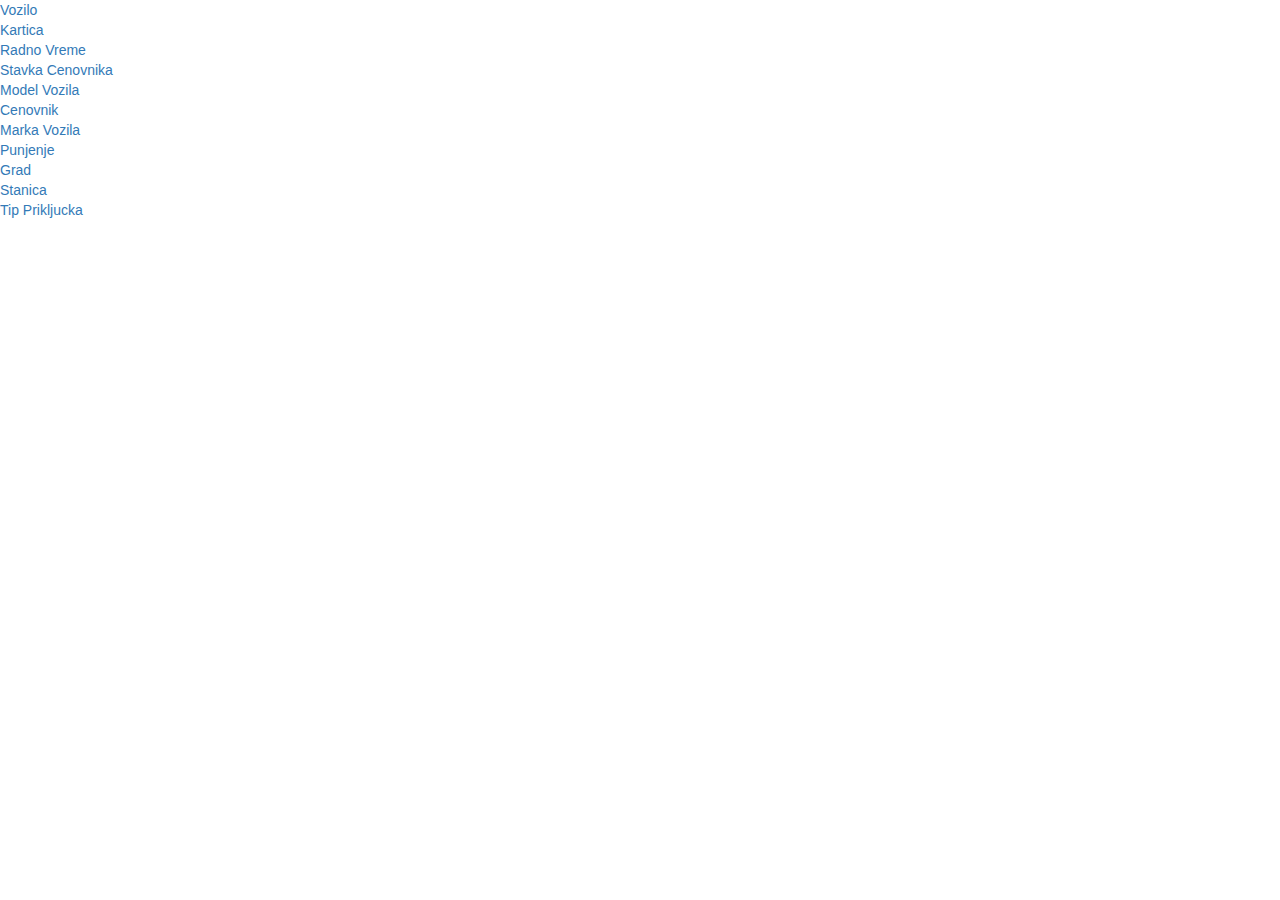
==== mbrs/src/main/resources/static/index.html @ ad18ed93 "First commit" ====
<html ng-app="gremoNaElektrikoApp">
	<head>
	    <meta charset="UTF-8">
    	<title>Index</title>
    	<script src='lib/jquery-3.3.1.js'></script>
		<script src='lib/angular143.js'></script>
    	<script src='lib/angular-route143.js'></script>
    	<script src='lib/bootstrap.js'></script>
    	<script src='lib/moment.js'></script>
    	<script src='lib/toastr.js'></script>
    	<script src='lib/bootstrap-datetimepicker.js'></script>
    	
    	
    	<script src="js/app.js"></script>
    	<script src="js/controllers.js"></script>
    	<script src="js/services.js"></script>
    	<script src="js/directives.js"></script>
    	<script src="js/routes.js"></script>
    	
    	<link rel="stylesheet" href="css/bootstrap.css">
    	<link rel="stylesheet" href="css/toastr.css">
    	<link rel="stylesheet" href="css/inputStyle.css">
    	<link rel="stylesheet" href="css/bootstrap-datetimepicker.css">
    	
    	<!--Controllers-->
    	<script src="js/controllers/VoziloController.js"></script>
    	<script src="js/controllers/KarticaController.js"></script>
    	<script src="js/controllers/RadnoVremeController.js"></script>
    	<script src="js/controllers/StavkaCenovnikaController.js"></script>
    	<script src="js/controllers/ModelVozilaController.js"></script>
    	<script src="js/controllers/CenovnikController.js"></script>
    	<script src="js/controllers/MarkaVozilaController.js"></script>
    	<script src="js/controllers/PunjenjeController.js"></script>
    	<script src="js/controllers/GradController.js"></script>
    	<script src="js/controllers/StanicaController.js"></script>
    	<script src="js/controllers/TipPrikljuckaController.js"></script>
    	<script src="js/controllers/buttonController.js"></script>

		<!--Factories-->
    	<script src="js/services/VoziloService.js"></script>
    	<script src="js/services/KarticaService.js"></script>
    	<script src="js/services/RadnoVremeService.js"></script>
    	<script src="js/services/StavkaCenovnikaService.js"></script>
    	<script src="js/services/ModelVozilaService.js"></script>
    	<script src="js/services/CenovnikService.js"></script>
    	<script src="js/services/MarkaVozilaService.js"></script>
    	<script src="js/services/PunjenjeService.js"></script>
    	<script src="js/services/GradService.js"></script>
    	<script src="js/services/StanicaService.js"></script>
    	<script src="js/services/TipPrikljuckaService.js"></script>

		<script src="js/directives/buttonDirective.js"></script>
	</head>
	<body>
		<div class="ext-content">
           <div ng-view>

            </div>
        </div>
	</body>
</html>
---- mbrs/src/main/resources/static/css/toastr.css ----
/*
 * Toastr
 * Version 2.0.1
 * Copyright 2012 John Papa and Hans Fj�llemark.  
 * All Rights Reserved.  
 * Use, reproduction, distribution, and modification of this code is subject to the terms and 
 * conditions of the MIT license, available at http://www.opensource.org/licenses/mit-license.php
 *
 * Author: John Papa and Hans Fj�llemark
 * Project: https://github.com/CodeSeven/toastr
 */
.toast-title {
  font-weight: bold;
}
.toast-message {
  -ms-word-wrap: break-word;
  word-wrap: break-word;
}
.toast-message a,
.toast-message label {
  color: #ffffff;
}
.toast-message a:hover {
  color: #cccccc;
  text-decoration: none;
}

.toast-close-button {
  position: relative;
  right: -0.3em;
  top: -0.3em;
  float: right;
  font-size: 20px;
  font-weight: bold;
  color: #ffffff;
  -webkit-text-shadow: 0 1px 0 #ffffff;
  text-shadow: 0 1px 0 #ffffff;
  opacity: 0.8;
  -ms-filter: progid:DXImageTransform.Microsoft.Alpha(Opacity=80);
  filter: alpha(opacity=80);
}
.toast-close-button:hover,
.toast-close-button:focus {
  color: #000000;
  text-decoration: none;
  cursor: pointer;
  opacity: 0.4;
  -ms-filter: progid:DXImageTransform.Microsoft.Alpha(Opacity=40);
  filter: alpha(opacity=40);
}

/*Additional properties for button version
 iOS requires the button element instead of an anchor tag.
 If you want the anchor version, it requires `href="#"`.*/
button.toast-close-button {
  padding: 0;
  cursor: pointer;
  background: transparent;
  border: 0;
  -webkit-appearance: none;
}
.toast-top-full-width {
  top: 0;
  right: 0;
  width: 100%;
}
.toast-bottom-full-width {
  bottom: 0;
  right: 0;
  width: 100%;
}
.toast-top-left {
  top: 12px;
  left: 12px;
}
.toast-top-right {
  top: 12px;
  right: 12px;
}
.toast-bottom-right {
  right: 12px;
  bottom: 12px;
}
.toast-bottom-left {
  bottom: 12px;
  left: 12px;
}
#toast-container {
  position: fixed;
  z-index: 999999;
  /*overrides*/

}
#toast-container * {
  -moz-box-sizing: border-box;
  -webkit-box-sizing: border-box;
  box-sizing: border-box;
}
#toast-container > div {
  margin: 0 0 6px;
  padding: 15px 15px 15px 50px;
  width: 300px;
  -moz-border-radius: 3px 3px 3px 3px;
  -webkit-border-radius: 3px 3px 3px 3px;
  border-radius: 3px 3px 3px 3px;
  background-position: 15px center;
  background-repeat: no-repeat;
  -moz-box-shadow: 0 0 12px #999999;
  -webkit-box-shadow: 0 0 12px #999999;
  box-shadow: 0 0 12px #999999;
  color: #ffffff;
  opacity: 0.8;
  -ms-filter: progid:DXImageTransform.Microsoft.Alpha(Opacity=80);
  filter: alpha(opacity=80);
}
#toast-container > :hover {
  -moz-box-shadow: 0 0 12px #000000;
  -webkit-box-shadow: 0 0 12px #000000;
  box-shadow: 0 0 12px #000000;
  opacity: 1;
  -ms-filter: progid:DXImageTransform.Microsoft.Alpha(Opacity=100);
  filter: alpha(opacity=100);
  cursor: pointer;
}
#toast-container > .toast-info {
  background-image: url("[data-uri]") !important;
}
#toast-container > .toast-error {
  background-image: url("[data-uri]") !important;
}
#toast-container > .toast-success {
  background-image: url("[data-uri]") !important;
}
#toast-container > .toast-warning {
  background-image: url("[data-uri]") !important;
}
#toast-container.toast-top-full-width > div,
#toast-container.toast-bottom-full-width > div {
  width: 96%;
  margin: auto;
}
.toast {
  background-color: #030303;
}
.toast-success {
  background-color: #51a351;
}
.toast-error {
  background-color: #bd362f;
}
.toast-info {
  background-color: #2f96b4;
}
.toast-warning {
  background-color: #f89406;
}
/*Responsive Design*/
@media all and (max-width: 240px) {
  #toast-container > div {
    padding: 8px 8px 8px 50px;
    width: 11em;
  }
  #toast-container .toast-close-button {
    right: -0.2em;
    top: -0.2em;
  }
}
@media all and (min-width: 241px) and (max-width: 480px) {
  #toast-container > div {
    padding: 8px 8px 8px 50px;
    width: 18em;
  }
  #toast-container .toast-close-button {
    right: -0.2em;
    top: -0.2em;
  }
}
@media all and (min-width: 481px) and (max-width: 768px) {
  #toast-container > div {
    padding: 15px 15px 15px 50px;
    width: 25em;
  }
}
---- mbrs/src/main/resources/static/css/inputStyle.css ----
input[type=text], select {
    width: 100%;
    padding: 12px 20px;
    margin: 8px 0;
    display: inline-block;
    border: 1px solid #ccc;
    border-radius: 4px;
    box-sizing: border-box;
} 

 input[type=number], select {
    width: 100%;
    padding: 12px 20px;
    margin: 8px 0;
    display: inline-block;
    border: 1px solid #ccc;
    border-radius: 4px;
    box-sizing: border-box;
} 

input[type=submit] {
    width: 100%;
    background-color: #4CAF50;
    color: white;
    padding: 14px 20px;
    margin: 8px 0;
    border: none;
    border-radius: 4px;
    cursor: pointer;
}

input[type=submit]:hover {
    background-color: #45a049;
}
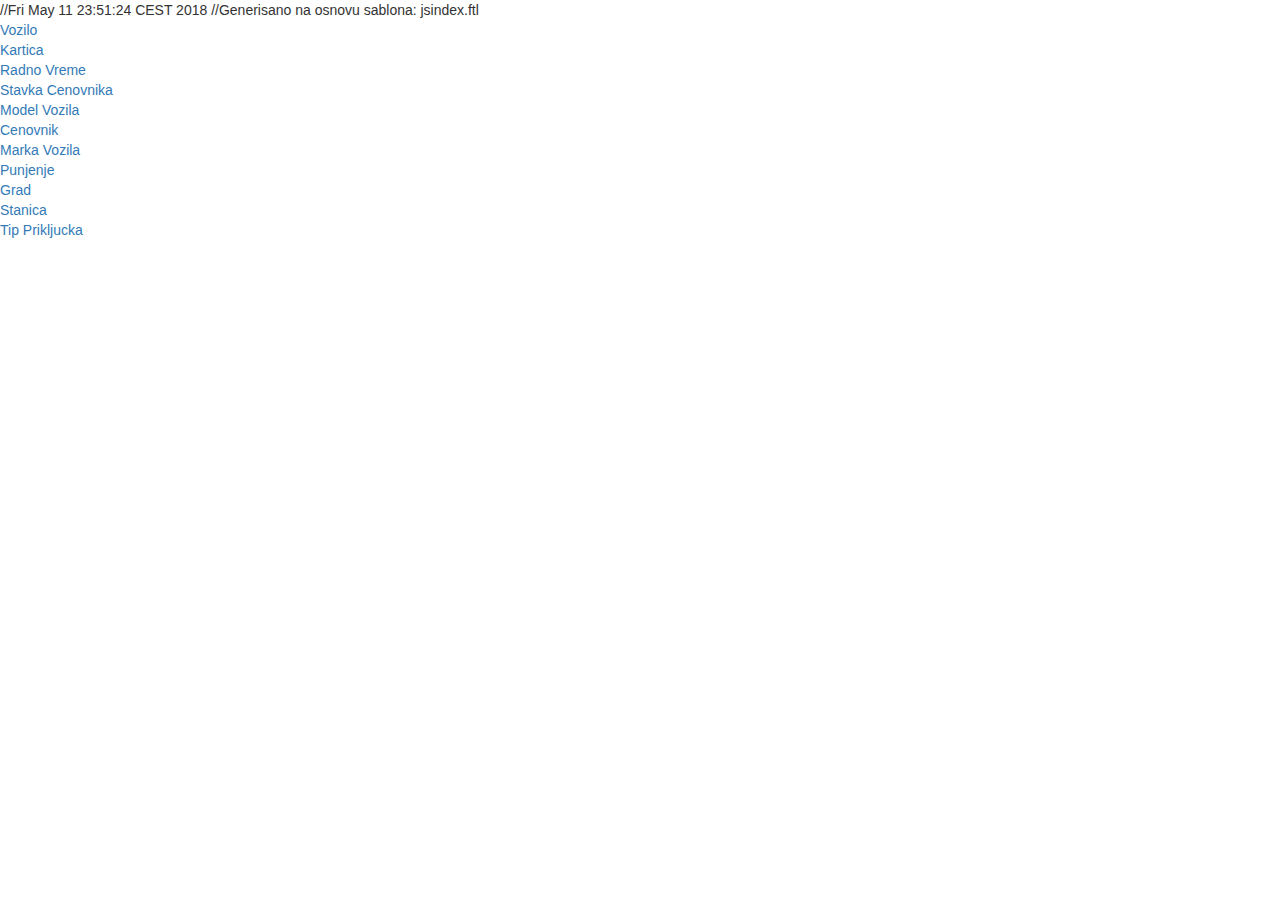
==== commit 863498ea: "Izgenerisani komentari" ====
--- a/mbrs/src/main/resources/static/index.html
+++ b/mbrs/src/main/resources/static/index.html
@@ -1,3 +1,6 @@
+//Fri May 11 23:51:24 CEST 2018
+//Generisano na osnovu sablona: jsindex.ftl
+
 <html ng-app="gremoNaElektrikoApp">
 	<head>
 	    <meta charset="UTF-8">
@@ -34,7 +37,7 @@
     	<script src="js/controllers/GradController.js"></script>
     	<script src="js/controllers/StanicaController.js"></script>
     	<script src="js/controllers/TipPrikljuckaController.js"></script>
-    	<script src="js/controllers/buttonController.js"></script>
+        <script src="js/controllers/buttonController.js"></script>
 
 		<!--Factories-->
     	<script src="js/services/VoziloService.js"></script>
--- a/mbrs/src/main/resources/static/css/inputStyle.css
+++ b/mbrs/src/main/resources/static/css/inputStyle.css
@@ -31,4 +31,5 @@
 
 input[type=submit]:hover {
     background-color: #45a049;
-}+}
+​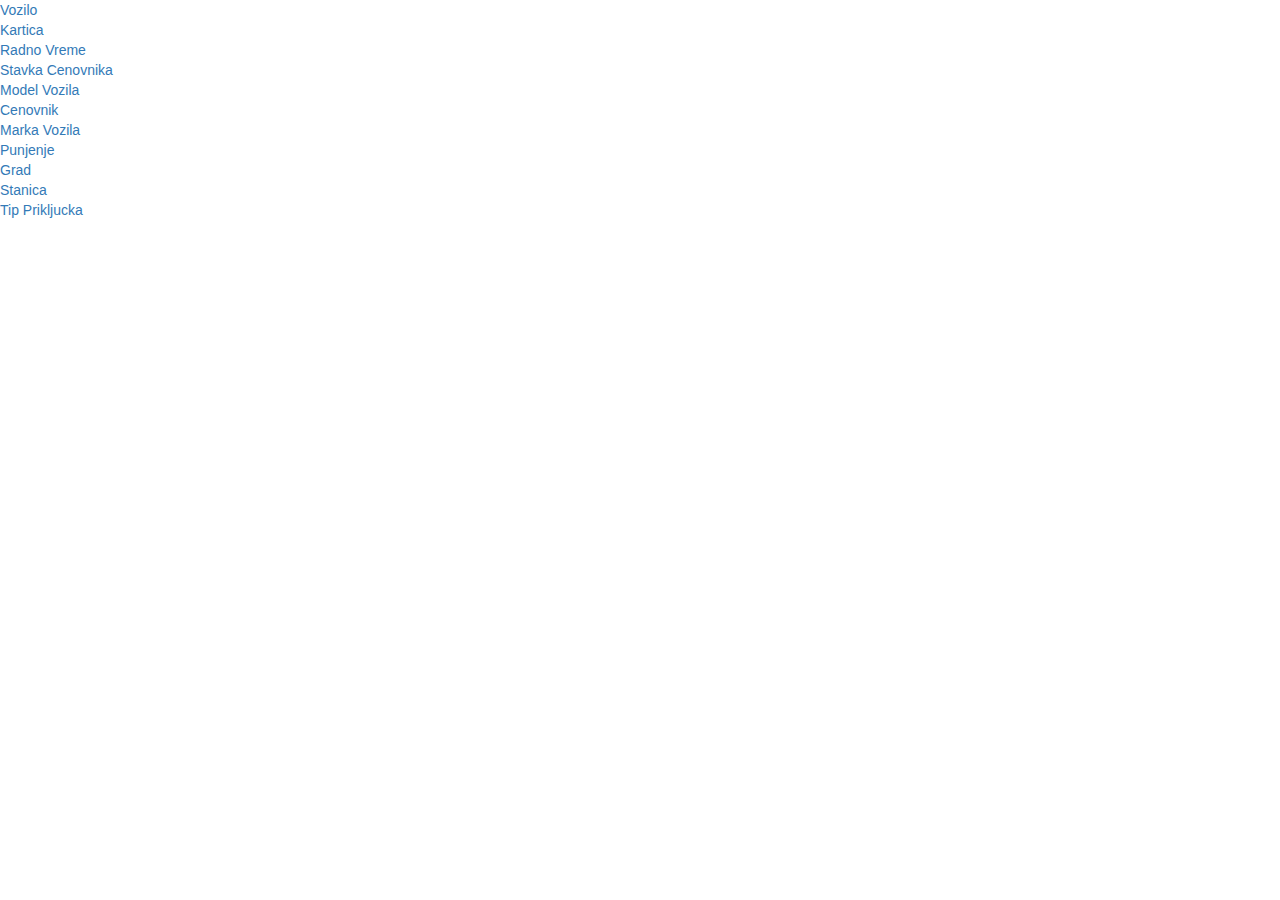
==== commit 9e4f5127: "Izgenerisani novi komentari za index.html" ====
--- a/mbrs/src/main/resources/static/index.html
+++ b/mbrs/src/main/resources/static/index.html
@@ -1,5 +1,5 @@
-//Fri May 11 23:51:24 CEST 2018
-//Generisano na osnovu sablona: jsindex.ftl
+<!-- Sat May 12 00:11:44 CEST 2018 -->
+<!-- Generisano na osnovu sablona: jsindex.ftl -->
 
 <html ng-app="gremoNaElektrikoApp">
 	<head>
